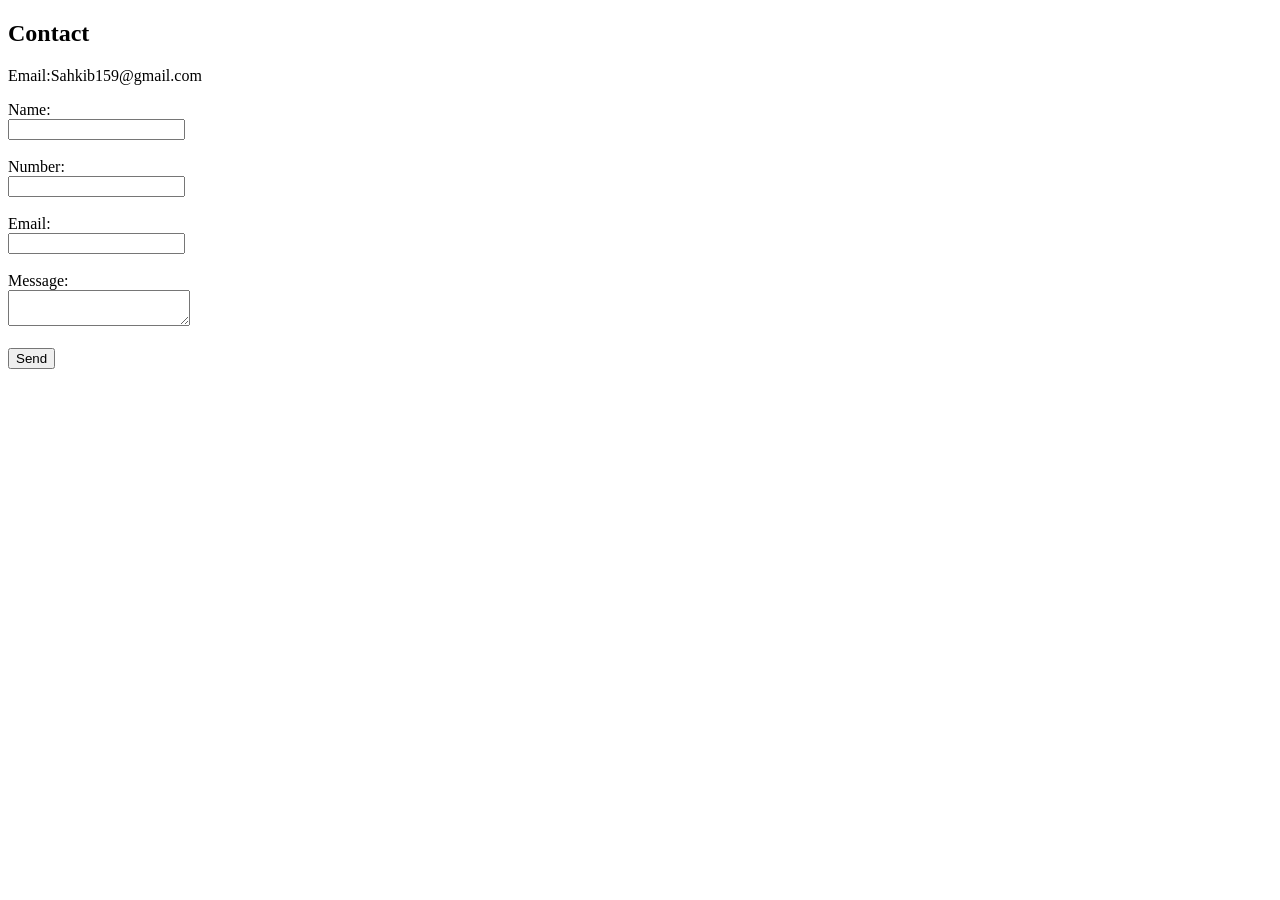
==== contact.html @ e1b2ee00 "Initial Portfolio Website" ====
<!DOCTYPE html>
<html lang="en">
<head>
    <meta charset="UTF-8">
    <meta name="viewport" content="width=device-width, initial-scale=1.0">
    <title>Contact</title>
</head>
<body>
    <!--This page is for contacting me.-->
    <h2>Contact</h2>
    <p>Email:Sahkib159@gmail.com</p>
 <form>
  <label>Name:</label><br>
  <input type="text" name="name"><br><br>

  <label>Number:</label><br>
  <input type="number" name="number"><br><br>

  <label>Email:</label><br>
  <input type="email" name="email"><br><br>

  <label>Message:</label><br>
  <textarea name="message"></textarea><br><br>

  <button type="submit">Send</button>
 </form>




</body>
</html>
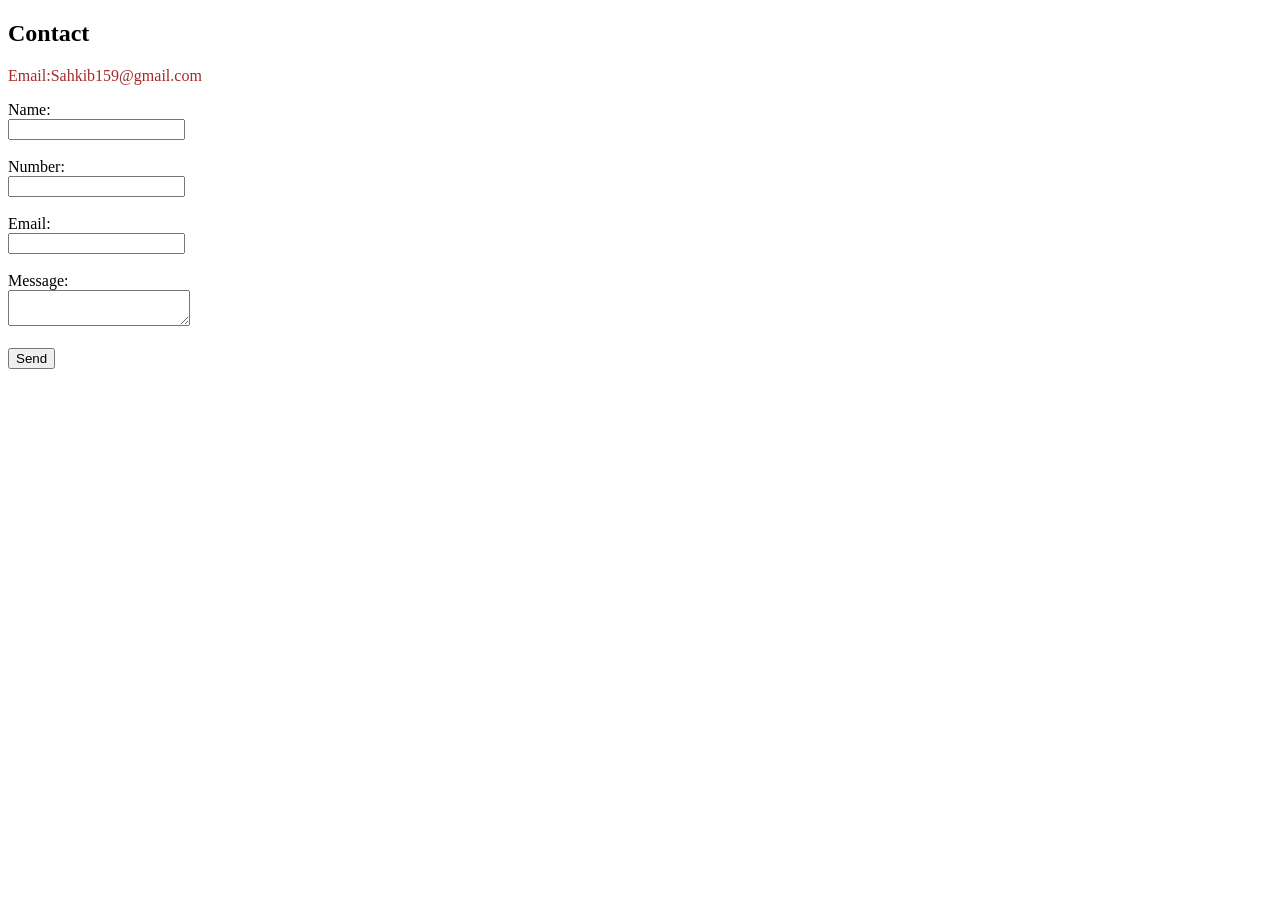
==== commit 85721d24: "Adding CSS" ====
--- a/contact.html
+++ b/contact.html
@@ -4,6 +4,7 @@
     <meta charset="UTF-8">
     <meta name="viewport" content="width=device-width, initial-scale=1.0">
     <title>Contact</title>
+    <link rel="Stylesheet" href="style.css">
 </head>
 <body>
     <!--This page is for contacting me.-->
--- a/style.css
+++ b/style.css
@@ -0,0 +1,15 @@
+h1{
+    color :blue;
+    background-color: black;
+}
+
+
+h2{
+    color:grey
+    background-color black;
+}
+p{
+
+    color:brown;
+}
+
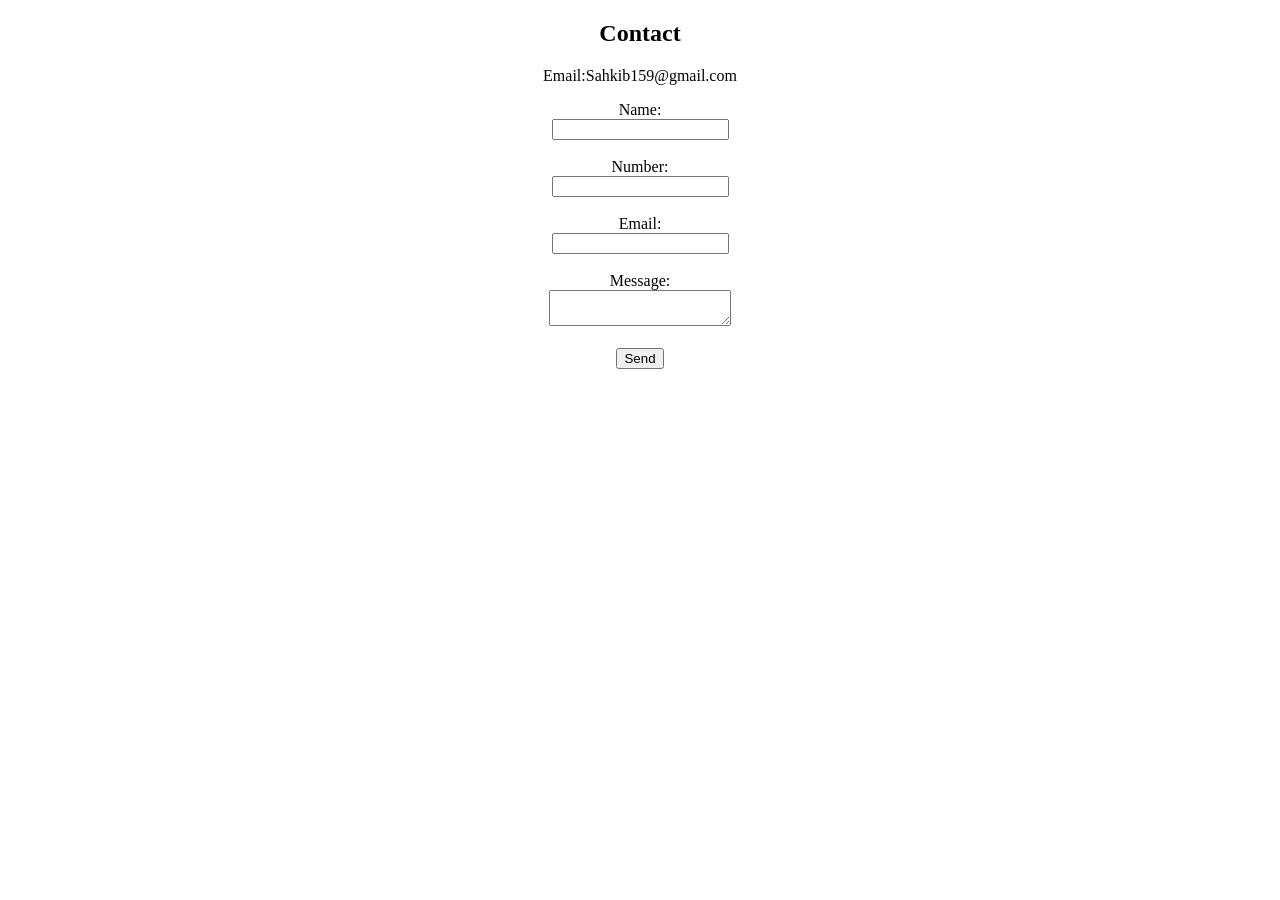
==== commit 6a97676f: "Centered Allignment" ====
--- a/contact.html
+++ b/contact.html
@@ -7,6 +7,7 @@
     <link rel="Stylesheet" href="style.css">
 </head>
 <body>
+<Div>
     <!--This page is for contacting me.-->
     <h2>Contact</h2>
     <p>Email:Sahkib159@gmail.com</p>
@@ -25,6 +26,7 @@
 
   <button type="submit">Send</button>
  </form>
+ </Div>
 
 
 
--- a/style.css
+++ b/style.css
@@ -1,15 +1,3 @@
-h1{
-    color :blue;
-    background-color: black;
+div {
+    text-align: center;
 }
-
-
-h2{
-    color:grey
-    background-color black;
-}
-p{
-
-    color:brown;
-}
-
